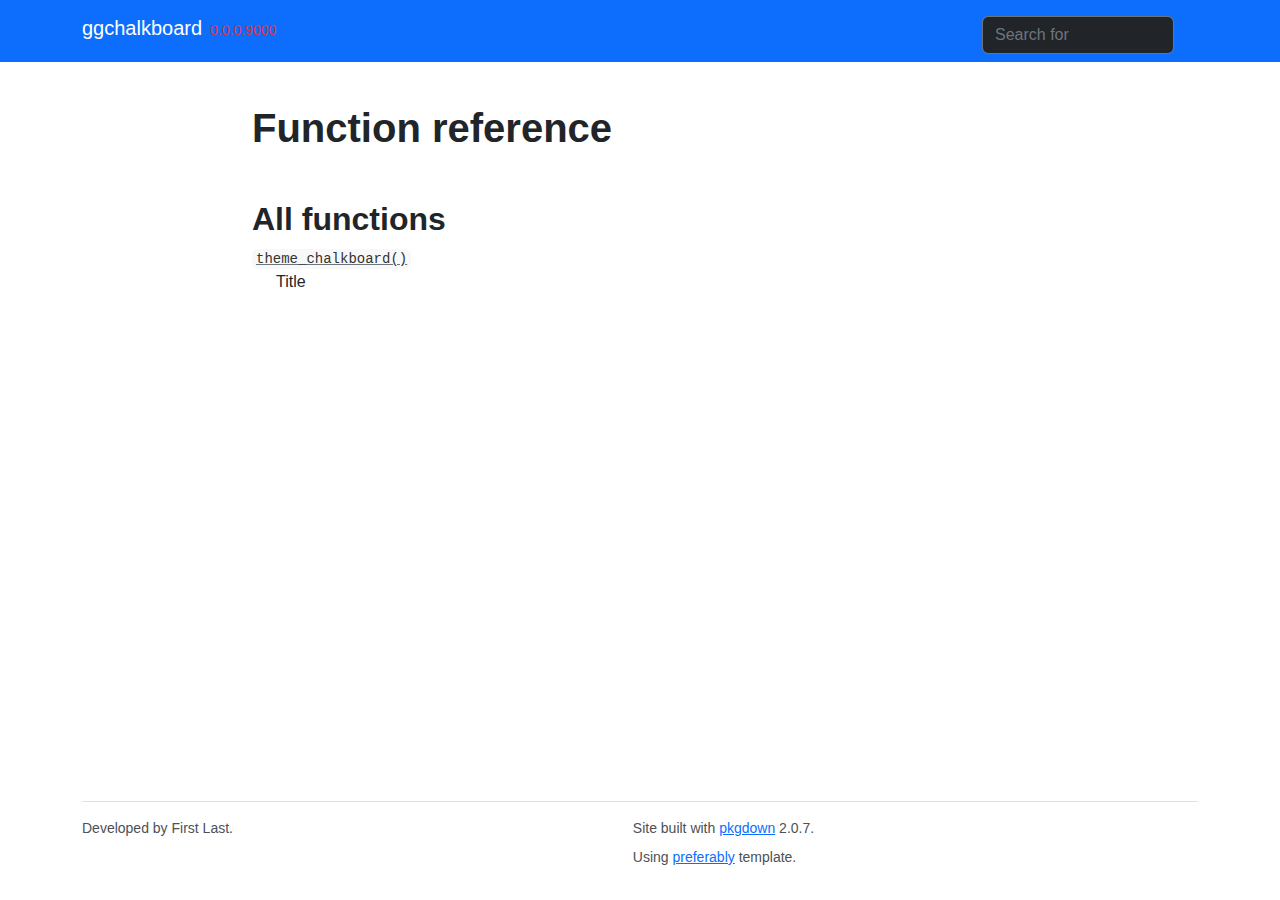
==== docs/reference/index.html @ c5f7f068 "package website docs" ====
<!DOCTYPE html>
<!-- Generated by pkgdown: do not edit by hand --><html lang="en"><head><meta http-equiv="Content-Type" content="text/html; charset=UTF-8"><meta charset="utf-8"><meta http-equiv="X-UA-Compatible" content="IE=edge"><meta name="viewport" content="width=device-width, initial-scale=1, shrink-to-fit=no"><!-- Inform modern browsers that this page supports both dark and light color schemes,
  and the page author prefers light. --><meta name="color-scheme" content="dark light"><script>
  // If `prefers-color-scheme` is not supported, fall back to light mode.
  // i.e. In this case, inject the `light` CSS before the others, with
  // no media filter so that it will be downloaded with highest priority.
  if (window.matchMedia("(prefers-color-scheme: dark)").media === "not all") {
    document.documentElement.style.display = "none";
    document.head.insertAdjacentHTML(
      "beforeend",
      "<link id=\"css\" rel=\"stylesheet\" href=\"https://bootswatch.com/5/flatly/bootstrap.css\" onload=\"document.documentElement.style.display = ''\">"
    );
  }
</script><title>Function reference • ggchalkboard</title><script src="../deps/jquery-3.6.0/jquery-3.6.0.min.js"></script><meta name="viewport" content="width=device-width, initial-scale=1, shrink-to-fit=no"><link href="../deps/bootstrap-5.2.2/bootstrap.min.css" rel="stylesheet"><script src="../deps/bootstrap-5.2.2/bootstrap.bundle.min.js"></script><!-- Font Awesome icons --><link rel="stylesheet" href="https://cdnjs.cloudflare.com/ajax/libs/font-awesome/5.12.1/css/all.min.css" integrity="sha256-mmgLkCYLUQbXn0B1SRqzHar6dCnv9oZFPEC1g1cwlkk=" crossorigin="anonymous"><link rel="stylesheet" href="https://cdnjs.cloudflare.com/ajax/libs/font-awesome/5.12.1/css/v4-shims.min.css" integrity="sha256-wZjR52fzng1pJHwx4aV2AO3yyTOXrcDW7jBpJtTwVxw=" crossorigin="anonymous"><!-- bootstrap-toc --><script src="https://cdn.rawgit.com/afeld/bootstrap-toc/v1.0.1/dist/bootstrap-toc.min.js"></script><!-- headroom.js --><script src="https://cdnjs.cloudflare.com/ajax/libs/headroom/0.11.0/headroom.min.js" integrity="sha256-AsUX4SJE1+yuDu5+mAVzJbuYNPHj/WroHuZ8Ir/CkE0=" crossorigin="anonymous"></script><script src="https://cdnjs.cloudflare.com/ajax/libs/headroom/0.11.0/jQuery.headroom.min.js" integrity="sha256-ZX/yNShbjqsohH1k95liqY9Gd8uOiE1S4vZc+9KQ1K4=" crossorigin="anonymous"></script><!-- clipboard.js --><script src="https://cdnjs.cloudflare.com/ajax/libs/clipboard.js/2.0.6/clipboard.min.js" integrity="sha256-inc5kl9MA1hkeYUt+EC3BhlIgyp/2jDIyBLS6k3UxPI=" crossorigin="anonymous"></script><!-- search --><script src="https://cdnjs.cloudflare.com/ajax/libs/fuse.js/6.4.6/fuse.js" integrity="sha512-zv6Ywkjyktsohkbp9bb45V6tEMoWhzFzXis+LrMehmJZZSys19Yxf1dopHx7WzIKxr5tK2dVcYmaCk2uqdjF4A==" crossorigin="anonymous"></script><script src="https://cdnjs.cloudflare.com/ajax/libs/autocomplete.js/0.38.0/autocomplete.jquery.min.js" integrity="sha512-GU9ayf+66Xx2TmpxqJpliWbT5PiGYxpaG8rfnBEk1LL8l1KGkRShhngwdXK1UgqhAzWpZHSiYPc09/NwDQIGyg==" crossorigin="anonymous"></script><script src="https://cdnjs.cloudflare.com/ajax/libs/mark.js/8.11.1/mark.min.js" integrity="sha512-5CYOlHXGh6QpOFA/TeTylKLWfB3ftPsde7AnmhuitiTX4K5SqCLBeKro6sPS8ilsz1Q4NRx3v8Ko2IBiszzdww==" crossorigin="anonymous"></script><!-- pkgdown --><script src="../pkgdown.js"></script><meta property="og:title" content="Function reference"><!-- mathjax --><script src="https://cdnjs.cloudflare.com/ajax/libs/mathjax/2.7.5/MathJax.js" integrity="sha256-nvJJv9wWKEm88qvoQl9ekL2J+k/RWIsaSScxxlsrv8k=" crossorigin="anonymous"></script><script src="https://cdnjs.cloudflare.com/ajax/libs/mathjax/2.7.5/config/TeX-AMS-MML_HTMLorMML.js" integrity="sha256-84DKXVJXs0/F8OTMzX4UR909+jtl4G7SPypPavF+GfA=" crossorigin="anonymous"></script><!--[if lt IE 9]>
<script src="https://oss.maxcdn.com/html5shiv/3.7.3/html5shiv.min.js"></script>
<script src="https://oss.maxcdn.com/respond/1.4.2/respond.min.js"></script>
<![endif]--><!-- Flatly Theme - Light  --><link id="css-light" rel="stylesheet" href="https://bootswatch.com/5/flatly/bootstrap.css" media="(prefers-color-scheme: light), (prefers-color-scheme: no-preference)"><!-- Darkly Theme - Dark --><link id="css-dark" rel="stylesheet" href="https://bootswatch.com/5/darkly/bootstrap.css" media="(prefers-color-scheme: dark)"><!-- preferably CSS --><link rel="stylesheet" href="../preferably.css"><link id="css-code-light" rel="stylesheet" href="../code-color-scheme-light.css" media="(prefers-color-scheme: light), (prefers-color-scheme: no-preference)"><link id="css-code-dark" rel="stylesheet" href="../code-color-scheme-dark.css" media="(prefers-color-scheme: dark)"></head><body>
    <a href="#main" class="visually-hidden-focusable">Skip to contents</a>
    

    <nav class="navbar fixed-top navbar-dark navbar-expand-lg bg-primary"><div class="container">
    
    <a class="navbar-brand me-2" href="../index.html">ggchalkboard</a>

    <small class="nav-text text-danger me-auto" data-bs-toggle="tooltip" data-bs-placement="bottom" title="Unreleased version">0.0.0.9000</small>

    
    <button class="navbar-toggler" type="button" data-bs-toggle="collapse" data-bs-target="#navbar" aria-controls="navbar" aria-expanded="false" aria-label="Toggle navigation">
      <span class="navbar-toggler-icon"></span>
    </button>

    <div id="navbar" class="collapse navbar-collapse ms-2">
      <ul class="navbar-nav me-auto"></ul><form class="form-inline my-2 my-lg-0" role="search">
        <input type="search" class="form-control me-sm-2" aria-label="Toggle navigation" name="search-input" data-search-index="../search.json" id="search-input" placeholder="Search for" autocomplete="off"></form>

      <ul class="navbar-nav"><li class="nav-item">
  <a class="external-link nav-link" href="https://github.com/EvaMaeRey/ggchalkboard/">
    <span class="fab fa fab fa-github fa-lg"></span>
     
  </a>
</li>

        
        
        
      </ul></div>

    
  </div>
</nav><div class="container template-reference-index">
<div class="row">
  <main id="main" class="col-md-9"><div class="page-header">
      <img src="" class="logo" alt=""><h1>Function reference</h1>
    </div>

    <div class="section level2">
      <h2 id="all-functions">All functions<a class="anchor" aria-label="anchor" href="#all-functions"></a></h2>
      
      

      
    </div><div id="" class="section level2">
      
      
      

      <dl><dt>
          
          <code><a href="theme_chalkboard.html">theme_chalkboard()</a></code> 
        </dt>
        <dd>Title</dd>
      </dl></div>
  </main></div>


    <footer><div class="copyright">
  <p></p><p>Developed by First Last.</p>
</div>

<div class="pkgdown">
  <p></p><p>Site built with <a href="https://pkgdown.r-lib.org/" class="external-link">pkgdown</a> 2.0.7.</p>
  <p class="preferably">Using <a href="https://preferably.amirmasoudabdol.name/?source=footer" class="external-link">preferably</a> template.</p>
</div>

    </footer></div>

  

  

  </body></html>
---- docs/preferably.css ----
body, p, a {
    font-family: -apple-system,BlinkMacSystemFont,Segoe UI,Helvetica,Arial,sans-serif,Apple Color Emoji,Segoe UI Emoji;
    font-weight: 500;
}

h1 {
    font-family: -apple-system,BlinkMacSystemFont,Segoe UI,Helvetica,Arial,sans-serif,Apple Color Emoji,Segoe UI Emoji;
    font-weight: 700 !important;
}

h2, h3, h4, h5, h6 {
    font-family: -apple-system,BlinkMacSystemFont,Segoe UI,Helvetica,Arial,sans-serif,Apple Color Emoji,Segoe UI Emoji;
    font-weight: bold;
}

pre, code, pre.usage, code.sourceCode.r, .sourceCode, .examples, .downlit, .sourceCode, .r {
    font-family: ui-monospace, SFMono-Regular,Consolas,Liberation Mono,Menlo,monospace;
    font-weight: 500;
}

.preferably {
    margin-top: -8px;
}

@media (prefers-color-scheme: light) {

    aside {
        background: #ffffff;
    }

}

@media (prefers-color-scheme: dark) {

    aside {
        background: #222222;
    }

}

h1 {
    margin-top: 3rem !important;
}

aside h2 {
    margin-top: 2rem !important;
}

.page-header {
    border-bottom: none !important;
}
---- docs/code-color-scheme-light.css ----
pre {
  word-wrap: normal;
  word-break: normal;
  /*border: 1px solid #eee;*/
  border: 0px !important;
}

pre, code {
  background-color: #f8f8f8;
  color: #333;
}

pre code {
  overflow: auto;
  word-wrap: normal;
  white-space: pre;
}

pre .img {
  margin: 5px 0;
}

pre .img img {
  background-color: #fff;
  display: block;
  height: auto;
}

code a, pre a {
  font-family: ui-monospace, SFMono-Regular,Consolas,Liberation Mono,Menlo,monospace;
  color: #375f84;
  text-decoration: underline;
}

a.sourceLine:hover {
  text-decoration: none;
}

pre code span.fl      {color: #1514b5;}
pre code span.fu      {color: #8c60bf;} /* function */
pre code span.ch, pre code span.st  {color: #036a07;} /* string */
pre code span.kw      {color: #264D66;} /* keyword */
pre code span.co      {color: #888888;} /* comment */
pre code span.va      {color: #3032da;} /* values */

pre code span.message { color: black;   font-weight: bolder;}
pre code span.error   { color: orange;  font-weight: bolder;}
pre code span.warning { color: #6A0366; font-weight: bolder;}
---- docs/code-color-scheme-dark.css ----
pre {
  word-wrap: normal;
  word-break: normal;
  /*border: 1px solid #eee;*/
  border: 0px !important;
}

pre, code {
  background-color: #1c1c1c;
  color: #ccc;
}

pre code {
  overflow: auto;
  word-wrap: normal;
  white-space: pre;
}

pre .img {
  margin: 5px 0;
}

pre .img img {
  background-color: #aaa;
  display: block;
  height: auto;
}

code a, pre a {
  font-family: ui-monospace, SFMono-Regular,Consolas,Liberation Mono,Menlo,monospace;
  color: #85AACC;
  text-decoration: underline;
}

a.sourceLine:hover {
  text-decoration: none;
}

pre code span.fl      {color: #ae81ff;}
pre code span.fu      {color: #ade837;} /* function */
pre code span.ch, pre code span.st  {color: #e7db74;} /* string */
pre code span.kw      {color: #f92672;} /* keyword */
pre code span.co      {color: #696d70;} /* comment */
pre code span.va      {color: #fd971f;} /* values */

pre code span.message { color: black;   font-weight: bolder;}
pre code span.error   { color: orange;  font-weight: bolder;}
pre code span.warning { color: #6A0366; font-weight: bolder;}
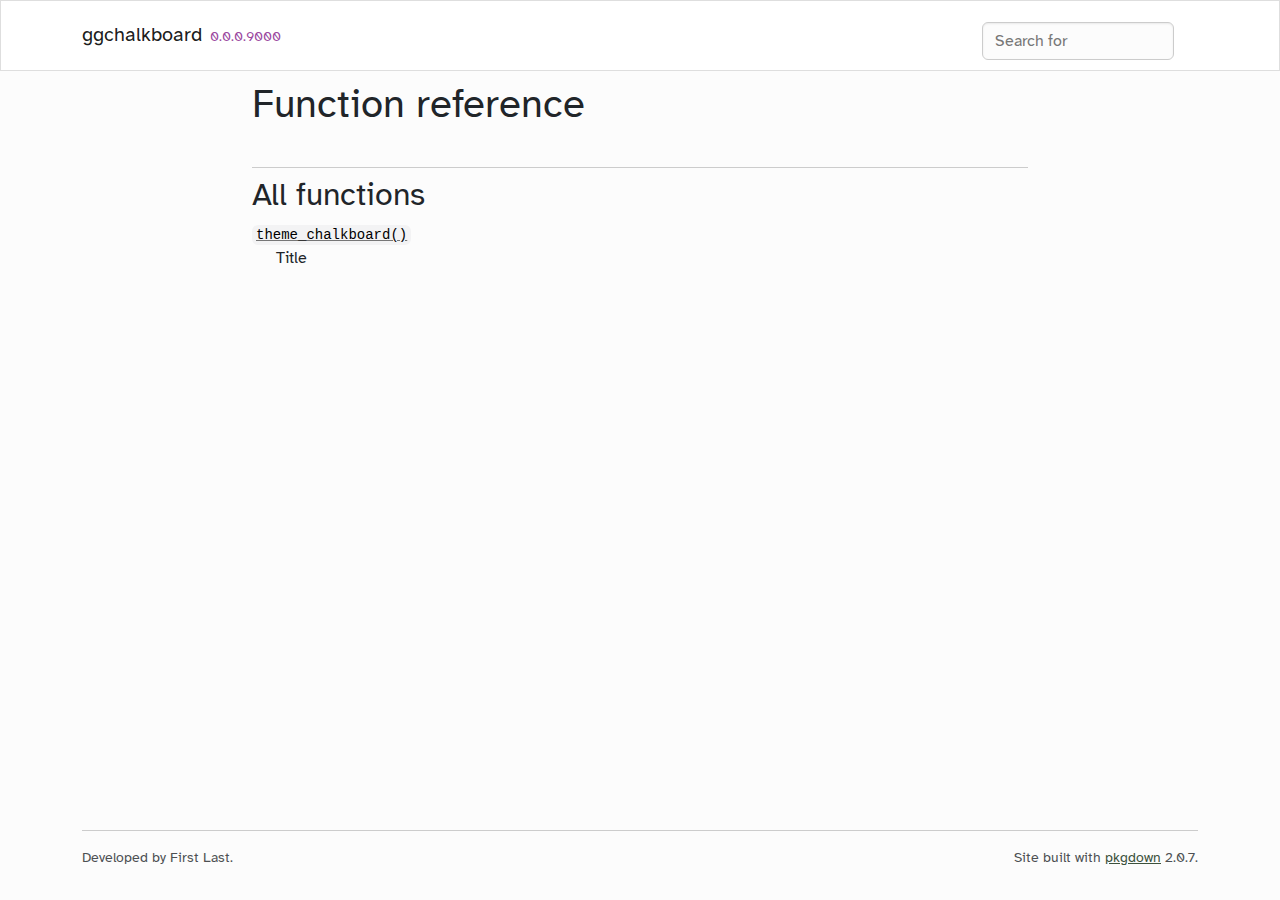
==== commit feb12d93: "switchout look" ====
--- a/docs/reference/index.html
+++ b/docs/reference/index.html
@@ -1,24 +1,12 @@
 <!DOCTYPE html>
-<!-- Generated by pkgdown: do not edit by hand --><html lang="en"><head><meta http-equiv="Content-Type" content="text/html; charset=UTF-8"><meta charset="utf-8"><meta http-equiv="X-UA-Compatible" content="IE=edge"><meta name="viewport" content="width=device-width, initial-scale=1, shrink-to-fit=no"><!-- Inform modern browsers that this page supports both dark and light color schemes,
-  and the page author prefers light. --><meta name="color-scheme" content="dark light"><script>
-  // If `prefers-color-scheme` is not supported, fall back to light mode.
-  // i.e. In this case, inject the `light` CSS before the others, with
-  // no media filter so that it will be downloaded with highest priority.
-  if (window.matchMedia("(prefers-color-scheme: dark)").media === "not all") {
-    document.documentElement.style.display = "none";
-    document.head.insertAdjacentHTML(
-      "beforeend",
-      "<link id=\"css\" rel=\"stylesheet\" href=\"https://bootswatch.com/5/flatly/bootstrap.css\" onload=\"document.documentElement.style.display = ''\">"
-    );
-  }
-</script><title>Function reference • ggchalkboard</title><script src="../deps/jquery-3.6.0/jquery-3.6.0.min.js"></script><meta name="viewport" content="width=device-width, initial-scale=1, shrink-to-fit=no"><link href="../deps/bootstrap-5.2.2/bootstrap.min.css" rel="stylesheet"><script src="../deps/bootstrap-5.2.2/bootstrap.bundle.min.js"></script><!-- Font Awesome icons --><link rel="stylesheet" href="https://cdnjs.cloudflare.com/ajax/libs/font-awesome/5.12.1/css/all.min.css" integrity="sha256-mmgLkCYLUQbXn0B1SRqzHar6dCnv9oZFPEC1g1cwlkk=" crossorigin="anonymous"><link rel="stylesheet" href="https://cdnjs.cloudflare.com/ajax/libs/font-awesome/5.12.1/css/v4-shims.min.css" integrity="sha256-wZjR52fzng1pJHwx4aV2AO3yyTOXrcDW7jBpJtTwVxw=" crossorigin="anonymous"><!-- bootstrap-toc --><script src="https://cdn.rawgit.com/afeld/bootstrap-toc/v1.0.1/dist/bootstrap-toc.min.js"></script><!-- headroom.js --><script src="https://cdnjs.cloudflare.com/ajax/libs/headroom/0.11.0/headroom.min.js" integrity="sha256-AsUX4SJE1+yuDu5+mAVzJbuYNPHj/WroHuZ8Ir/CkE0=" crossorigin="anonymous"></script><script src="https://cdnjs.cloudflare.com/ajax/libs/headroom/0.11.0/jQuery.headroom.min.js" integrity="sha256-ZX/yNShbjqsohH1k95liqY9Gd8uOiE1S4vZc+9KQ1K4=" crossorigin="anonymous"></script><!-- clipboard.js --><script src="https://cdnjs.cloudflare.com/ajax/libs/clipboard.js/2.0.6/clipboard.min.js" integrity="sha256-inc5kl9MA1hkeYUt+EC3BhlIgyp/2jDIyBLS6k3UxPI=" crossorigin="anonymous"></script><!-- search --><script src="https://cdnjs.cloudflare.com/ajax/libs/fuse.js/6.4.6/fuse.js" integrity="sha512-zv6Ywkjyktsohkbp9bb45V6tEMoWhzFzXis+LrMehmJZZSys19Yxf1dopHx7WzIKxr5tK2dVcYmaCk2uqdjF4A==" crossorigin="anonymous"></script><script src="https://cdnjs.cloudflare.com/ajax/libs/autocomplete.js/0.38.0/autocomplete.jquery.min.js" integrity="sha512-GU9ayf+66Xx2TmpxqJpliWbT5PiGYxpaG8rfnBEk1LL8l1KGkRShhngwdXK1UgqhAzWpZHSiYPc09/NwDQIGyg==" crossorigin="anonymous"></script><script src="https://cdnjs.cloudflare.com/ajax/libs/mark.js/8.11.1/mark.min.js" integrity="sha512-5CYOlHXGh6QpOFA/TeTylKLWfB3ftPsde7AnmhuitiTX4K5SqCLBeKro6sPS8ilsz1Q4NRx3v8Ko2IBiszzdww==" crossorigin="anonymous"></script><!-- pkgdown --><script src="../pkgdown.js"></script><meta property="og:title" content="Function reference"><!-- mathjax --><script src="https://cdnjs.cloudflare.com/ajax/libs/mathjax/2.7.5/MathJax.js" integrity="sha256-nvJJv9wWKEm88qvoQl9ekL2J+k/RWIsaSScxxlsrv8k=" crossorigin="anonymous"></script><script src="https://cdnjs.cloudflare.com/ajax/libs/mathjax/2.7.5/config/TeX-AMS-MML_HTMLorMML.js" integrity="sha256-84DKXVJXs0/F8OTMzX4UR909+jtl4G7SPypPavF+GfA=" crossorigin="anonymous"></script><!--[if lt IE 9]>
+<!-- Generated by pkgdown: do not edit by hand --><html lang="en"><head><meta http-equiv="Content-Type" content="text/html; charset=UTF-8"><meta charset="utf-8"><meta http-equiv="X-UA-Compatible" content="IE=edge"><meta name="viewport" content="width=device-width, initial-scale=1, shrink-to-fit=no"><title>Function reference • ggchalkboard</title><script src="../deps/jquery-3.6.0/jquery-3.6.0.min.js"></script><meta name="viewport" content="width=device-width, initial-scale=1, shrink-to-fit=no"><link href="../deps/bootstrap-5.2.2/bootstrap.min.css" rel="stylesheet"><script src="../deps/bootstrap-5.2.2/bootstrap.bundle.min.js"></script><link href="../deps/Atkinson_Hyperlegible-0.4.5/font.css" rel="stylesheet"><!-- Font Awesome icons --><link rel="stylesheet" href="https://cdnjs.cloudflare.com/ajax/libs/font-awesome/5.12.1/css/all.min.css" integrity="sha256-mmgLkCYLUQbXn0B1SRqzHar6dCnv9oZFPEC1g1cwlkk=" crossorigin="anonymous"><link rel="stylesheet" href="https://cdnjs.cloudflare.com/ajax/libs/font-awesome/5.12.1/css/v4-shims.min.css" integrity="sha256-wZjR52fzng1pJHwx4aV2AO3yyTOXrcDW7jBpJtTwVxw=" crossorigin="anonymous"><!-- bootstrap-toc --><script src="https://cdn.jsdelivr.net/gh/afeld/bootstrap-toc@v1.0.1/dist/bootstrap-toc.min.js" integrity="sha256-4veVQbu7//Lk5TSmc7YV48MxtMy98e26cf5MrgZYnwo=" crossorigin="anonymous"></script><!-- headroom.js --><script src="https://cdnjs.cloudflare.com/ajax/libs/headroom/0.11.0/headroom.min.js" integrity="sha256-AsUX4SJE1+yuDu5+mAVzJbuYNPHj/WroHuZ8Ir/CkE0=" crossorigin="anonymous"></script><script src="https://cdnjs.cloudflare.com/ajax/libs/headroom/0.11.0/jQuery.headroom.min.js" integrity="sha256-ZX/yNShbjqsohH1k95liqY9Gd8uOiE1S4vZc+9KQ1K4=" crossorigin="anonymous"></script><!-- clipboard.js --><script src="https://cdnjs.cloudflare.com/ajax/libs/clipboard.js/2.0.6/clipboard.min.js" integrity="sha256-inc5kl9MA1hkeYUt+EC3BhlIgyp/2jDIyBLS6k3UxPI=" crossorigin="anonymous"></script><!-- search --><script src="https://cdnjs.cloudflare.com/ajax/libs/fuse.js/6.4.6/fuse.js" integrity="sha512-zv6Ywkjyktsohkbp9bb45V6tEMoWhzFzXis+LrMehmJZZSys19Yxf1dopHx7WzIKxr5tK2dVcYmaCk2uqdjF4A==" crossorigin="anonymous"></script><script src="https://cdnjs.cloudflare.com/ajax/libs/autocomplete.js/0.38.0/autocomplete.jquery.min.js" integrity="sha512-GU9ayf+66Xx2TmpxqJpliWbT5PiGYxpaG8rfnBEk1LL8l1KGkRShhngwdXK1UgqhAzWpZHSiYPc09/NwDQIGyg==" crossorigin="anonymous"></script><script src="https://cdnjs.cloudflare.com/ajax/libs/mark.js/8.11.1/mark.min.js" integrity="sha512-5CYOlHXGh6QpOFA/TeTylKLWfB3ftPsde7AnmhuitiTX4K5SqCLBeKro6sPS8ilsz1Q4NRx3v8Ko2IBiszzdww==" crossorigin="anonymous"></script><!-- pkgdown --><script src="../pkgdown.js"></script><meta property="og:title" content="Function reference"><!-- mathjax --><script src="https://cdnjs.cloudflare.com/ajax/libs/mathjax/2.7.5/MathJax.js" integrity="sha256-nvJJv9wWKEm88qvoQl9ekL2J+k/RWIsaSScxxlsrv8k=" crossorigin="anonymous"></script><script src="https://cdnjs.cloudflare.com/ajax/libs/mathjax/2.7.5/config/TeX-AMS-MML_HTMLorMML.js" integrity="sha256-84DKXVJXs0/F8OTMzX4UR909+jtl4G7SPypPavF+GfA=" crossorigin="anonymous"></script><!--[if lt IE 9]>
 <script src="https://oss.maxcdn.com/html5shiv/3.7.3/html5shiv.min.js"></script>
 <script src="https://oss.maxcdn.com/respond/1.4.2/respond.min.js"></script>
-<![endif]--><!-- Flatly Theme - Light  --><link id="css-light" rel="stylesheet" href="https://bootswatch.com/5/flatly/bootstrap.css" media="(prefers-color-scheme: light), (prefers-color-scheme: no-preference)"><!-- Darkly Theme - Dark --><link id="css-dark" rel="stylesheet" href="https://bootswatch.com/5/darkly/bootstrap.css" media="(prefers-color-scheme: dark)"><!-- preferably CSS --><link rel="stylesheet" href="../preferably.css"><link id="css-code-light" rel="stylesheet" href="../code-color-scheme-light.css" media="(prefers-color-scheme: light), (prefers-color-scheme: no-preference)"><link id="css-code-dark" rel="stylesheet" href="../code-color-scheme-dark.css" media="(prefers-color-scheme: dark)"></head><body>
+<![endif]--></head><body>
     <a href="#main" class="visually-hidden-focusable">Skip to contents</a>
     
 
-    <nav class="navbar fixed-top navbar-dark navbar-expand-lg bg-primary"><div class="container">
+    <nav class="navbar fixed-top navbar-inverse navbar-expand-lg bg-light"><div class="container">
     
     <a class="navbar-brand me-2" href="../index.html">ggchalkboard</a>
 
@@ -29,7 +17,7 @@
       <span class="navbar-toggler-icon"></span>
     </button>
 
-    <div id="navbar" class="collapse navbar-collapse ms-2">
+    <div id="navbar" class="collapse navbar-collapse ms-3">
       <ul class="navbar-nav me-auto"></ul><form class="form-inline my-2 my-lg-0" role="search">
         <input type="search" class="form-control me-sm-2" aria-label="Toggle navigation" name="search-input" data-search-index="../search.json" id="search-input" placeholder="Search for" autocomplete="off"></form>
 
@@ -39,10 +27,6 @@
      
   </a>
 </li>
-
-        
-        
-        
       </ul></div>
 
     
@@ -73,13 +57,12 @@
   </main></div>
 
 
-    <footer><div class="copyright">
+    <footer><div class="pkgdown-footer-left">
   <p></p><p>Developed by First Last.</p>
 </div>
 
-<div class="pkgdown">
+<div class="pkgdown-footer-right">
   <p></p><p>Site built with <a href="https://pkgdown.r-lib.org/" class="external-link">pkgdown</a> 2.0.7.</p>
-  <p class="preferably">Using <a href="https://preferably.amirmasoudabdol.name/?source=footer" class="external-link">preferably</a> template.</p>
 </div>
 
     </footer></div>
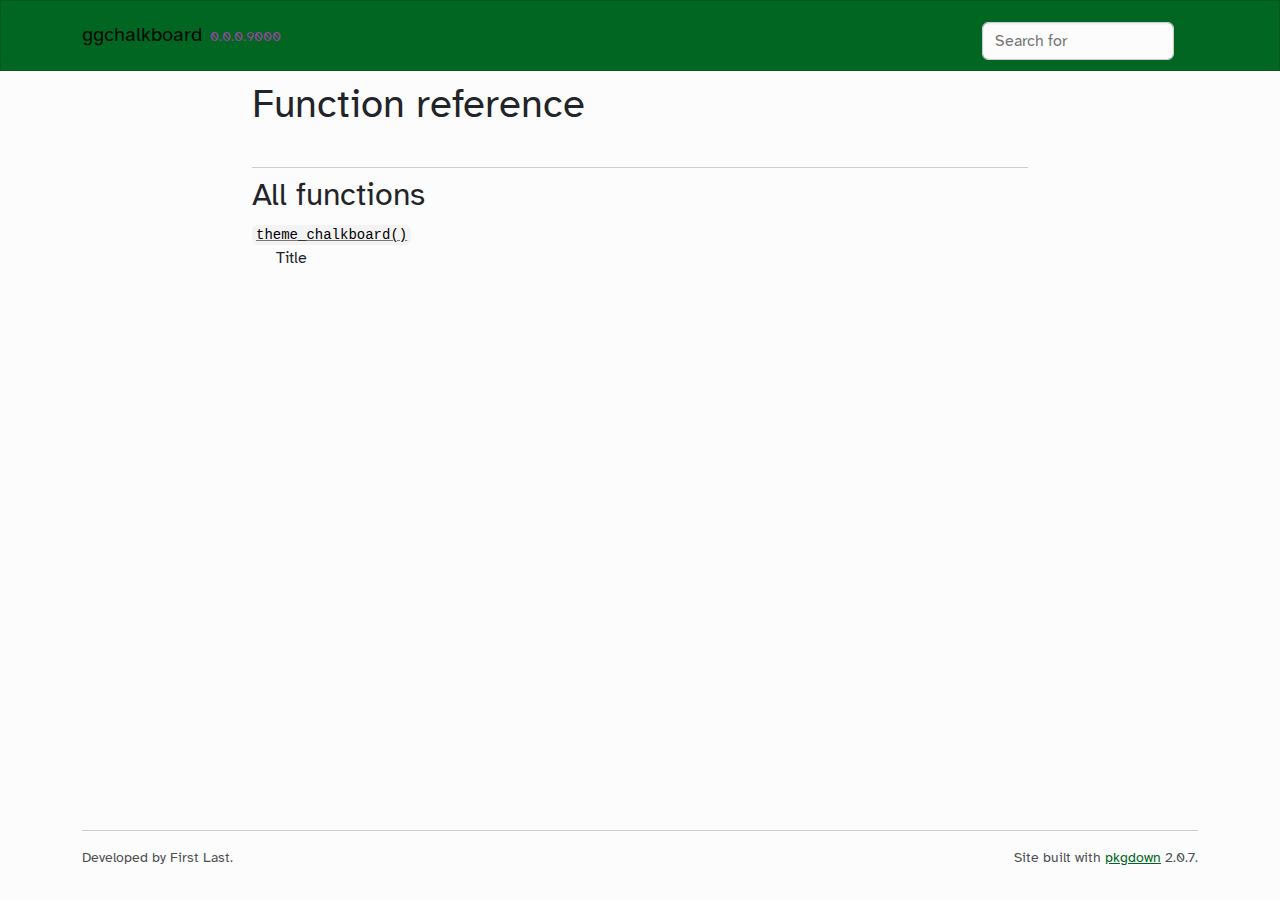
==== commit 73a48348: "switchout" ====
--- a/docs/reference/index.html
+++ b/docs/reference/index.html
@@ -6,7 +6,7 @@
     <a href="#main" class="visually-hidden-focusable">Skip to contents</a>
     
 
-    <nav class="navbar fixed-top navbar-inverse navbar-expand-lg bg-light"><div class="container">
+    <nav class="navbar fixed-top navbar-inverse navbar-expand-lg bg-primary"><div class="container">
     
     <a class="navbar-brand me-2" href="../index.html">ggchalkboard</a>
 
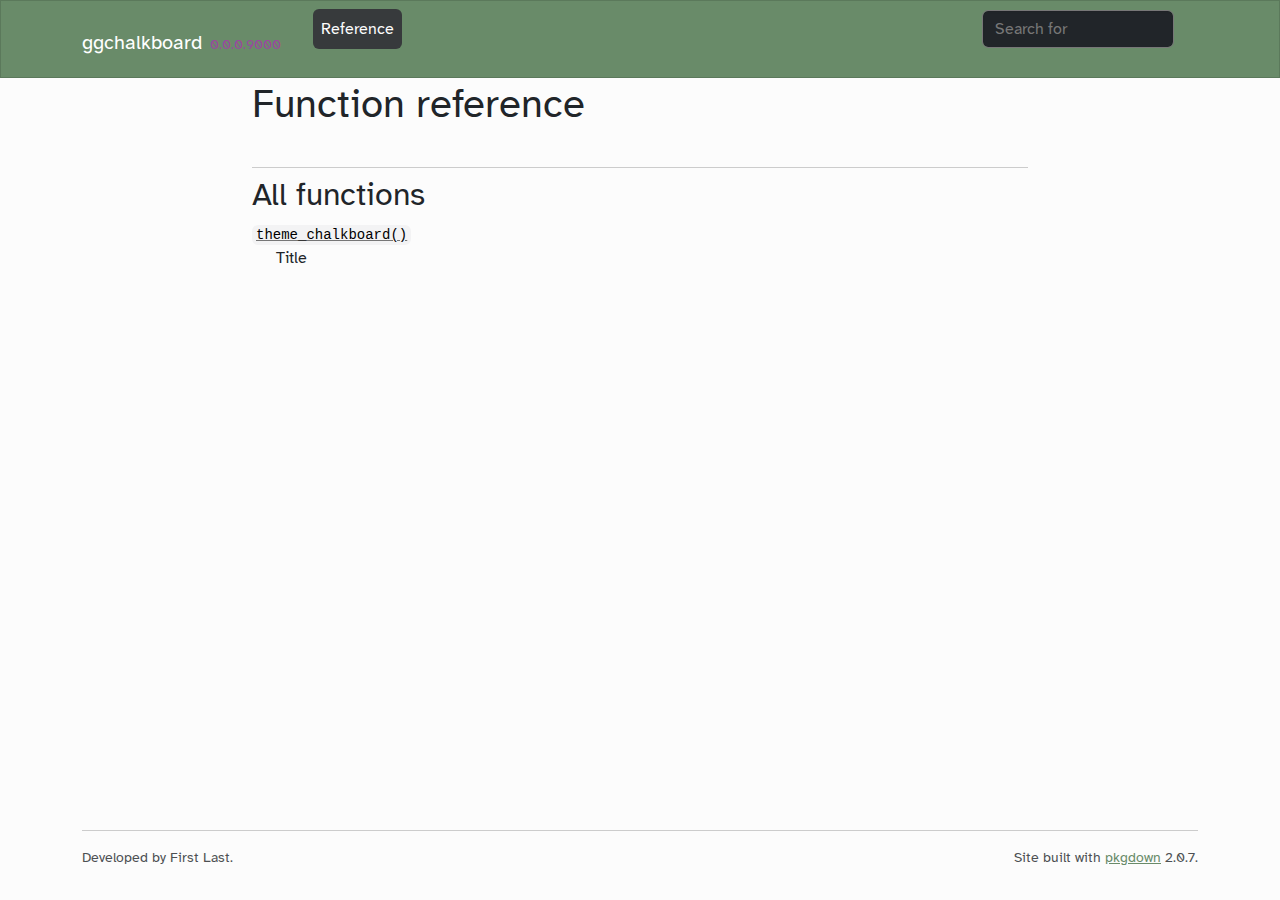
==== commit 4694cf15: "nav bar" ====
--- a/docs/reference/index.html
+++ b/docs/reference/index.html
@@ -6,7 +6,7 @@
     <a href="#main" class="visually-hidden-focusable">Skip to contents</a>
     
 
-    <nav class="navbar fixed-top navbar-inverse navbar-expand-lg bg-primary"><div class="container">
+    <nav class="navbar fixed-top navbar-dark navbar-expand-lg bg-primary"><div class="container">
     
     <a class="navbar-brand me-2" href="../index.html">ggchalkboard</a>
 
@@ -18,7 +18,16 @@
     </button>
 
     <div id="navbar" class="collapse navbar-collapse ms-3">
-      <ul class="navbar-nav me-auto"></ul><form class="form-inline my-2 my-lg-0" role="search">
+      <ul class="navbar-nav me-auto"><li class="nav-item">
+  <a class="nav-link" href="../index.html">
+    <span class="fa fa-home"></span>
+     
+  </a>
+</li>
+<li class="active nav-item">
+  <a class="nav-link" href="../reference/index.html">Reference</a>
+</li>
+      </ul><form class="form-inline my-2 my-lg-0" role="search">
         <input type="search" class="form-control me-sm-2" aria-label="Toggle navigation" name="search-input" data-search-index="../search.json" id="search-input" placeholder="Search for" autocomplete="off"></form>
 
       <ul class="navbar-nav"><li class="nav-item">
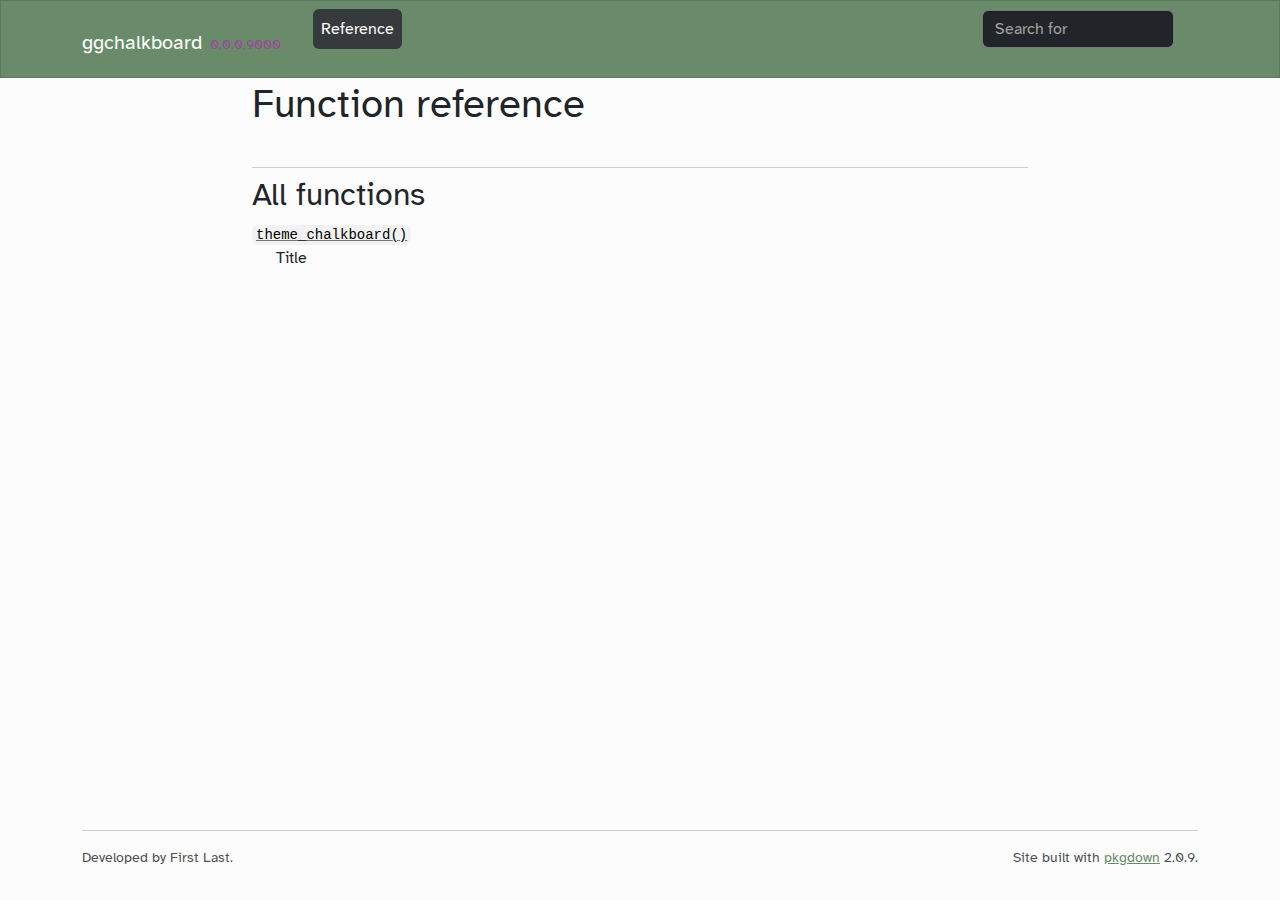
==== commit 34c94f9c: "using new paper/ink/accent mode - amazing" ====
--- a/docs/reference/index.html
+++ b/docs/reference/index.html
@@ -1,12 +1,12 @@
 <!DOCTYPE html>
-<!-- Generated by pkgdown: do not edit by hand --><html lang="en"><head><meta http-equiv="Content-Type" content="text/html; charset=UTF-8"><meta charset="utf-8"><meta http-equiv="X-UA-Compatible" content="IE=edge"><meta name="viewport" content="width=device-width, initial-scale=1, shrink-to-fit=no"><title>Function reference • ggchalkboard</title><script src="../deps/jquery-3.6.0/jquery-3.6.0.min.js"></script><meta name="viewport" content="width=device-width, initial-scale=1, shrink-to-fit=no"><link href="../deps/bootstrap-5.2.2/bootstrap.min.css" rel="stylesheet"><script src="../deps/bootstrap-5.2.2/bootstrap.bundle.min.js"></script><link href="../deps/Atkinson_Hyperlegible-0.4.5/font.css" rel="stylesheet"><!-- Font Awesome icons --><link rel="stylesheet" href="https://cdnjs.cloudflare.com/ajax/libs/font-awesome/5.12.1/css/all.min.css" integrity="sha256-mmgLkCYLUQbXn0B1SRqzHar6dCnv9oZFPEC1g1cwlkk=" crossorigin="anonymous"><link rel="stylesheet" href="https://cdnjs.cloudflare.com/ajax/libs/font-awesome/5.12.1/css/v4-shims.min.css" integrity="sha256-wZjR52fzng1pJHwx4aV2AO3yyTOXrcDW7jBpJtTwVxw=" crossorigin="anonymous"><!-- bootstrap-toc --><script src="https://cdn.jsdelivr.net/gh/afeld/bootstrap-toc@v1.0.1/dist/bootstrap-toc.min.js" integrity="sha256-4veVQbu7//Lk5TSmc7YV48MxtMy98e26cf5MrgZYnwo=" crossorigin="anonymous"></script><!-- headroom.js --><script src="https://cdnjs.cloudflare.com/ajax/libs/headroom/0.11.0/headroom.min.js" integrity="sha256-AsUX4SJE1+yuDu5+mAVzJbuYNPHj/WroHuZ8Ir/CkE0=" crossorigin="anonymous"></script><script src="https://cdnjs.cloudflare.com/ajax/libs/headroom/0.11.0/jQuery.headroom.min.js" integrity="sha256-ZX/yNShbjqsohH1k95liqY9Gd8uOiE1S4vZc+9KQ1K4=" crossorigin="anonymous"></script><!-- clipboard.js --><script src="https://cdnjs.cloudflare.com/ajax/libs/clipboard.js/2.0.6/clipboard.min.js" integrity="sha256-inc5kl9MA1hkeYUt+EC3BhlIgyp/2jDIyBLS6k3UxPI=" crossorigin="anonymous"></script><!-- search --><script src="https://cdnjs.cloudflare.com/ajax/libs/fuse.js/6.4.6/fuse.js" integrity="sha512-zv6Ywkjyktsohkbp9bb45V6tEMoWhzFzXis+LrMehmJZZSys19Yxf1dopHx7WzIKxr5tK2dVcYmaCk2uqdjF4A==" crossorigin="anonymous"></script><script src="https://cdnjs.cloudflare.com/ajax/libs/autocomplete.js/0.38.0/autocomplete.jquery.min.js" integrity="sha512-GU9ayf+66Xx2TmpxqJpliWbT5PiGYxpaG8rfnBEk1LL8l1KGkRShhngwdXK1UgqhAzWpZHSiYPc09/NwDQIGyg==" crossorigin="anonymous"></script><script src="https://cdnjs.cloudflare.com/ajax/libs/mark.js/8.11.1/mark.min.js" integrity="sha512-5CYOlHXGh6QpOFA/TeTylKLWfB3ftPsde7AnmhuitiTX4K5SqCLBeKro6sPS8ilsz1Q4NRx3v8Ko2IBiszzdww==" crossorigin="anonymous"></script><!-- pkgdown --><script src="../pkgdown.js"></script><meta property="og:title" content="Function reference"><!-- mathjax --><script src="https://cdnjs.cloudflare.com/ajax/libs/mathjax/2.7.5/MathJax.js" integrity="sha256-nvJJv9wWKEm88qvoQl9ekL2J+k/RWIsaSScxxlsrv8k=" crossorigin="anonymous"></script><script src="https://cdnjs.cloudflare.com/ajax/libs/mathjax/2.7.5/config/TeX-AMS-MML_HTMLorMML.js" integrity="sha256-84DKXVJXs0/F8OTMzX4UR909+jtl4G7SPypPavF+GfA=" crossorigin="anonymous"></script><!--[if lt IE 9]>
+<!-- Generated by pkgdown: do not edit by hand --><html lang="en"><head><meta http-equiv="Content-Type" content="text/html; charset=UTF-8"><meta charset="utf-8"><meta http-equiv="X-UA-Compatible" content="IE=edge"><meta name="viewport" content="width=device-width, initial-scale=1, shrink-to-fit=no"><title>Function reference • ggchalkboard</title><script src="../deps/jquery-3.6.0/jquery-3.6.0.min.js"></script><meta name="viewport" content="width=device-width, initial-scale=1, shrink-to-fit=no"><link href="../deps/bootstrap-5.3.1/bootstrap.min.css" rel="stylesheet"><script src="../deps/bootstrap-5.3.1/bootstrap.bundle.min.js"></script><link href="../deps/Atkinson_Hyperlegible-0.4.9/font.css" rel="stylesheet"><!-- Font Awesome icons --><link rel="stylesheet" href="https://cdnjs.cloudflare.com/ajax/libs/font-awesome/5.12.1/css/all.min.css" integrity="sha256-mmgLkCYLUQbXn0B1SRqzHar6dCnv9oZFPEC1g1cwlkk=" crossorigin="anonymous"><link rel="stylesheet" href="https://cdnjs.cloudflare.com/ajax/libs/font-awesome/5.12.1/css/v4-shims.min.css" integrity="sha256-wZjR52fzng1pJHwx4aV2AO3yyTOXrcDW7jBpJtTwVxw=" crossorigin="anonymous"><!-- bootstrap-toc --><script src="https://cdn.jsdelivr.net/gh/afeld/bootstrap-toc@v1.0.1/dist/bootstrap-toc.min.js" integrity="sha256-4veVQbu7//Lk5TSmc7YV48MxtMy98e26cf5MrgZYnwo=" crossorigin="anonymous"></script><!-- headroom.js --><script src="https://cdnjs.cloudflare.com/ajax/libs/headroom/0.11.0/headroom.min.js" integrity="sha256-AsUX4SJE1+yuDu5+mAVzJbuYNPHj/WroHuZ8Ir/CkE0=" crossorigin="anonymous"></script><script src="https://cdnjs.cloudflare.com/ajax/libs/headroom/0.11.0/jQuery.headroom.min.js" integrity="sha256-ZX/yNShbjqsohH1k95liqY9Gd8uOiE1S4vZc+9KQ1K4=" crossorigin="anonymous"></script><!-- clipboard.js --><script src="https://cdnjs.cloudflare.com/ajax/libs/clipboard.js/2.0.11/clipboard.min.js" integrity="sha512-7O5pXpc0oCRrxk8RUfDYFgn0nO1t+jLuIOQdOMRp4APB7uZ4vSjspzp5y6YDtDs4VzUSTbWzBFZ/LKJhnyFOKw==" crossorigin="anonymous" referrerpolicy="no-referrer"></script><!-- search --><script src="https://cdnjs.cloudflare.com/ajax/libs/fuse.js/6.4.6/fuse.js" integrity="sha512-zv6Ywkjyktsohkbp9bb45V6tEMoWhzFzXis+LrMehmJZZSys19Yxf1dopHx7WzIKxr5tK2dVcYmaCk2uqdjF4A==" crossorigin="anonymous"></script><script src="https://cdnjs.cloudflare.com/ajax/libs/autocomplete.js/0.38.0/autocomplete.jquery.min.js" integrity="sha512-GU9ayf+66Xx2TmpxqJpliWbT5PiGYxpaG8rfnBEk1LL8l1KGkRShhngwdXK1UgqhAzWpZHSiYPc09/NwDQIGyg==" crossorigin="anonymous"></script><script src="https://cdnjs.cloudflare.com/ajax/libs/mark.js/8.11.1/mark.min.js" integrity="sha512-5CYOlHXGh6QpOFA/TeTylKLWfB3ftPsde7AnmhuitiTX4K5SqCLBeKro6sPS8ilsz1Q4NRx3v8Ko2IBiszzdww==" crossorigin="anonymous"></script><!-- pkgdown --><script src="../pkgdown.js"></script><meta property="og:title" content="Function reference"><!-- mathjax --><script src="https://cdnjs.cloudflare.com/ajax/libs/mathjax/2.7.5/MathJax.js" integrity="sha256-nvJJv9wWKEm88qvoQl9ekL2J+k/RWIsaSScxxlsrv8k=" crossorigin="anonymous"></script><script src="https://cdnjs.cloudflare.com/ajax/libs/mathjax/2.7.5/config/TeX-AMS-MML_HTMLorMML.js" integrity="sha256-84DKXVJXs0/F8OTMzX4UR909+jtl4G7SPypPavF+GfA=" crossorigin="anonymous"></script><!--[if lt IE 9]>
 <script src="https://oss.maxcdn.com/html5shiv/3.7.3/html5shiv.min.js"></script>
 <script src="https://oss.maxcdn.com/respond/1.4.2/respond.min.js"></script>
 <![endif]--></head><body>
     <a href="#main" class="visually-hidden-focusable">Skip to contents</a>
     
 
-    <nav class="navbar fixed-top navbar-dark navbar-expand-lg bg-primary"><div class="container">
+    <nav class="navbar fixed-top navbar-dark navbar-expand-lg bg-primary" data-bs-theme="dark"><div class="container">
     
     <a class="navbar-brand me-2" href="../index.html">ggchalkboard</a>
 
@@ -67,11 +67,11 @@
 
 
     <footer><div class="pkgdown-footer-left">
-  <p></p><p>Developed by First Last.</p>
+  <p>Developed by First Last.</p>
 </div>
 
 <div class="pkgdown-footer-right">
-  <p></p><p>Site built with <a href="https://pkgdown.r-lib.org/" class="external-link">pkgdown</a> 2.0.7.</p>
+  <p>Site built with <a href="https://pkgdown.r-lib.org/" class="external-link">pkgdown</a> 2.0.9.</p>
 </div>
 
     </footer></div>
--- a/docs/deps/Atkinson_Hyperlegible-0.4.9/font.css
+++ b/docs/deps/Atkinson_Hyperlegible-0.4.9/font.css
@@ -0,0 +1,18 @@
+/* latin-ext */
+@font-face {
+  font-family: 'Atkinson Hyperlegible';
+  font-style: normal;
+  font-weight: 400;
+  font-display: swap;
+  src: url(9Bt23C1KxNDXMspQ1lPyU89-1h6ONRlW45G07JIoSwQ.woff2) format('woff2');
+  unicode-range: U+0100-02BA, U+02BD-02C5, U+02C7-02CC, U+02CE-02D7, U+02DD-02FF, U+0304, U+0308, U+0329, U+1D00-1DBF, U+1E00-1E9F, U+1EF2-1EFF, U+2020, U+20A0-20AB, U+20AD-20C0, U+2113, U+2C60-2C7F, U+A720-A7FF;
+}
+/* latin */
+@font-face {
+  font-family: 'Atkinson Hyperlegible';
+  font-style: normal;
+  font-weight: 400;
+  font-display: swap;
+  src: url(9Bt23C1KxNDXMspQ1lPyU89-1h6ONRlW45G04pIo.woff2) format('woff2');
+  unicode-range: U+0000-00FF, U+0131, U+0152-0153, U+02BB-02BC, U+02C6, U+02DA, U+02DC, U+0304, U+0308, U+0329, U+2000-206F, U+20AC, U+2122, U+2191, U+2193, U+2212, U+2215, U+FEFF, U+FFFD;
+}
